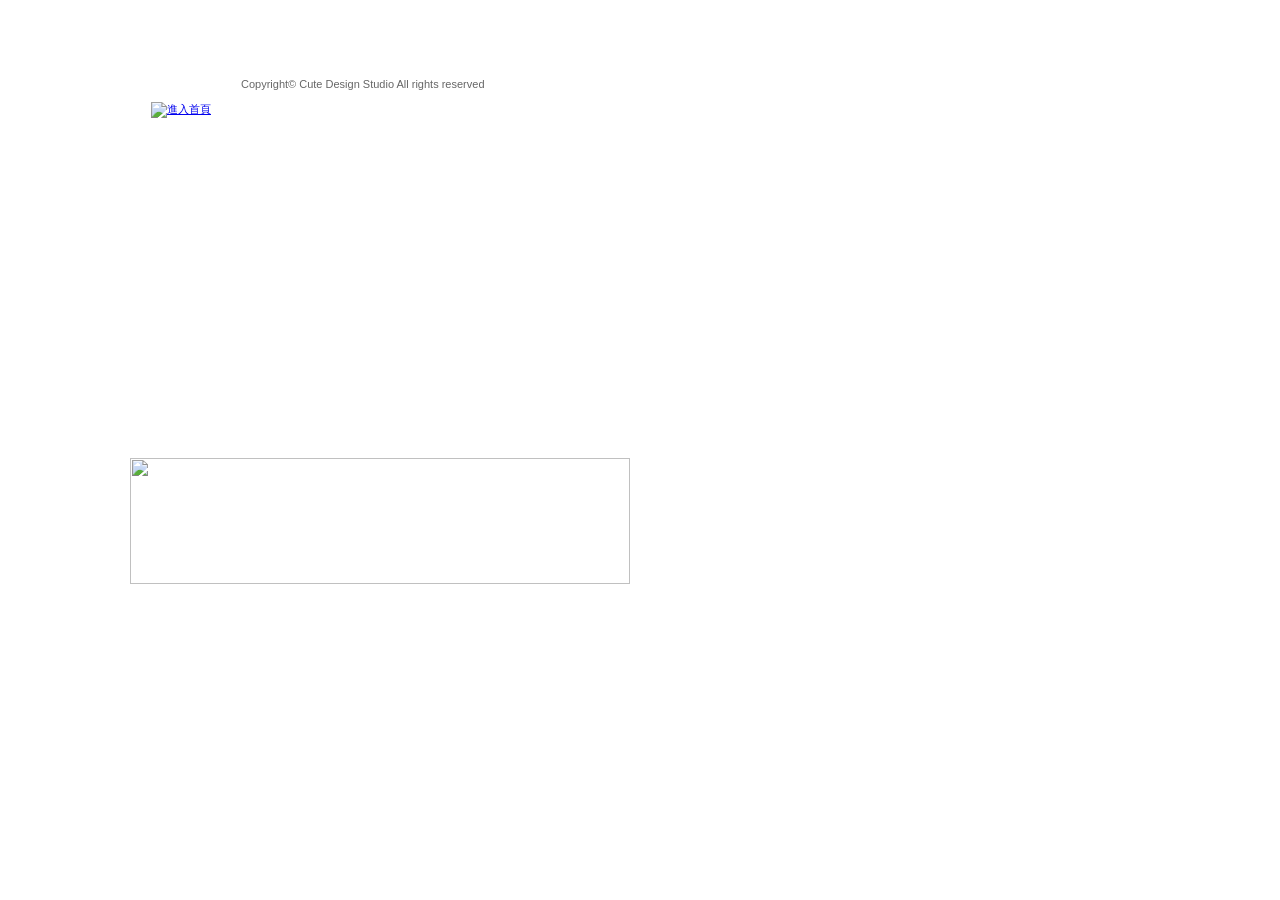
==== index.html @ d243b4b9 "Add files via upload" ====
<!DOCTYPE html PUBLIC "-//W3C//DTD XHTML 1.0 Transitional//EN" "http://www.w3.org/TR/xhtml1/DTD/xhtml1-transitional.dtd">
<html xmlns="http://www.w3.org/1999/xhtml">
<head>
<meta http-equiv="Content-Type" content="text/html; charset=utf-8" />
<title>Cute Design Studio</title>
<style type="text/css">
body,td,th {
	font-family: Arial, Helvetica, sans-serif;
	font-size: 11px;
	color: #666;
}
body {
	background-image: url(images/cute_design_bg.png);
	background-repeat: repeat-x;
	margin-left: 0px;
	margin-top: 0px;
	margin-right: 0px;
	margin-bottom: 0px;
}
#apDiv1 {
	position: absolute;
	left: 241px;
	top: 78px;
	width: 280px;
	height: 20px;
	z-index: 1;
}
#apDiv2 {
	position: absolute;
	left: 151px;
	top: 102px;
	width: 455px;
	height: 312px;
	z-index: 2;
}
#apDiv3 {
	position: absolute;
	left: 130px;
	top: 458px;
	width: 500px;
	height: 126px;
	z-index: 3;
}
</style>
</head>

<body>
<div id="apDiv1">Copyright&copy; Cute Design Studio All rights reserved</div>
<div id="apDiv2"><a href="main.html"><img src="images/cute_design_logo.png" width="455" height="312" alt="進入首頁" /></a></div>
<div id="apDiv3"><a href="main.html"><img src="images/intro.jpg" width="500" height="126" /></a></div>
</body>
</html>
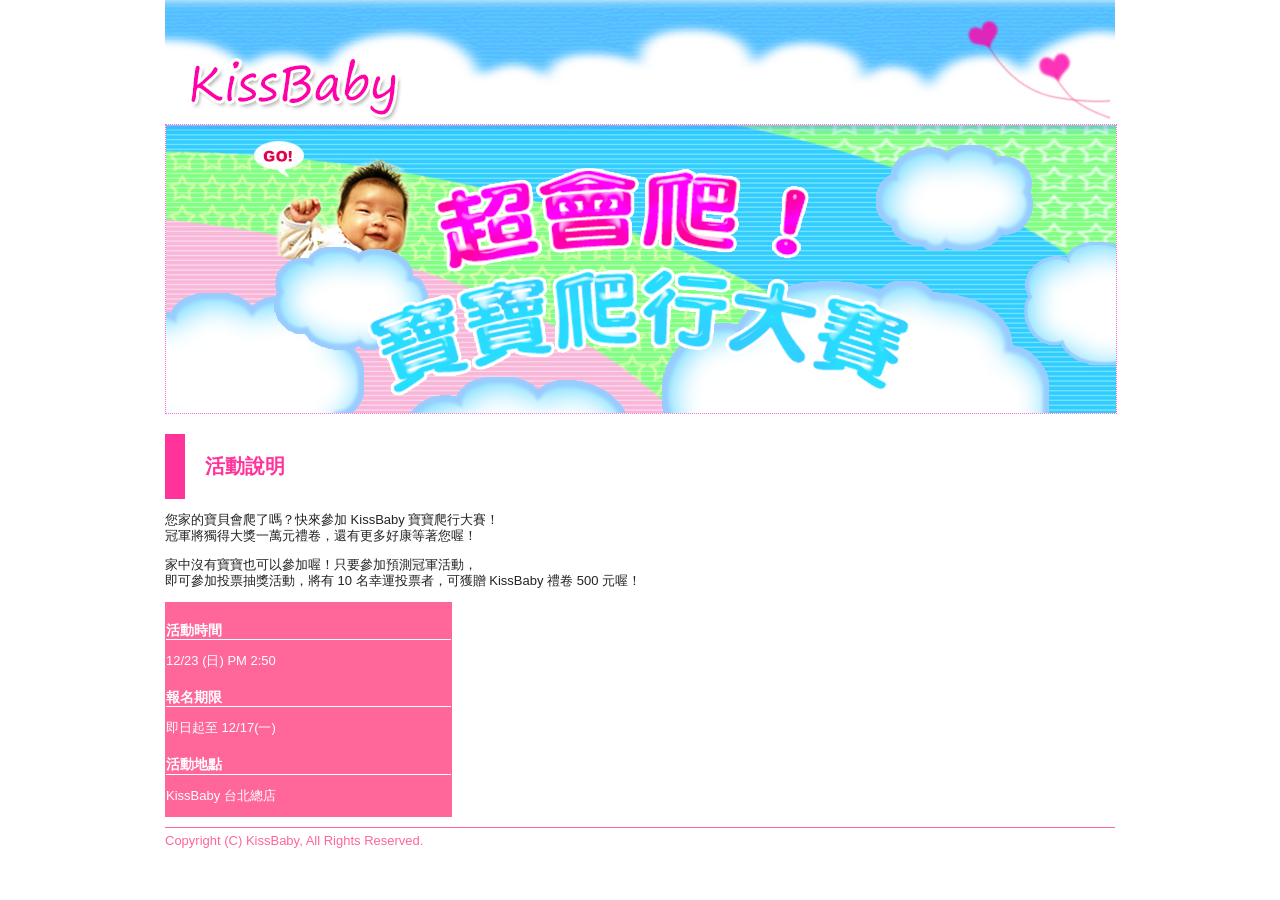
==== commit 6e9e25ac: "Add files via upload" ====
--- a/index.html
+++ b/index.html
@@ -1,52 +1,51 @@
-<!DOCTYPE html PUBLIC "-//W3C//DTD XHTML 1.0 Transitional//EN" "http://www.w3.org/TR/xhtml1/DTD/xhtml1-transitional.dtd">
-<html xmlns="http://www.w3.org/1999/xhtml">
+<!doctype html>
+<!--[if lt IE 7]> <html class="ie6 oldie"> <![endif]-->
+<!--[if IE 7]>    <html class="ie7 oldie"> <![endif]-->
+<!--[if IE 8]>    <html class="ie8 oldie"> <![endif]-->
+<!--[if gt IE 8]><!-->
+<html class="">
+<!--<![endif]-->
 <head>
-<meta http-equiv="Content-Type" content="text/html; charset=utf-8" />
-<title>Cute Design Studio</title>
-<style type="text/css">
-body,td,th {
-	font-family: Arial, Helvetica, sans-serif;
-	font-size: 11px;
-	color: #666;
-}
-body {
-	background-image: url(images/cute_design_bg.png);
-	background-repeat: repeat-x;
-	margin-left: 0px;
-	margin-top: 0px;
-	margin-right: 0px;
-	margin-bottom: 0px;
-}
-#apDiv1 {
-	position: absolute;
-	left: 241px;
-	top: 78px;
-	width: 280px;
-	height: 20px;
-	z-index: 1;
-}
-#apDiv2 {
-	position: absolute;
-	left: 151px;
-	top: 102px;
-	width: 455px;
-	height: 312px;
-	z-index: 2;
-}
-#apDiv3 {
-	position: absolute;
-	left: 130px;
-	top: 458px;
-	width: 500px;
-	height: 126px;
-	z-index: 3;
-}
-</style>
+<meta charset="utf-8">
+<meta name="viewport" content="width=device-width, initial-scale=1">
+<title>未命名文件</title>
+<link href="boilerplate.css" rel="stylesheet" type="text/css">
+<link href="kissbaby.css" rel="stylesheet" type="text/css">
+<!-- 
+若要深入了解檔案頂端 html 標籤周圍的條件式註解:
+paulirish.com/2008/conditional-stylesheets-vs-css-hacks-answer-neither/
+
+如果您使用自訂的 Modernizr 組建 (http://www.modernizr.com/)，請執行下列動作:
+* 在這裡將連結插入您的 js
+* 將下列連結移至 html5shiv
+* 將「no-js」類別新增至頂端的 html 標籤
+* 如果您在 Modernizr 組建中包含 MQ Polyfill，也可以將連結移至 respond.min.js 
+-->
+<!--[if lt IE 9]>
+<script src="//html5shiv.googlecode.com/svn/trunk/html5.js"></script>
+<![endif]-->
+<script src="respond.min.js"></script>
 </head>
-
 <body>
-<div id="apDiv1">Copyright&copy; Cute Design Studio All rights reserved</div>
-<div id="apDiv2"><a href="main.html"><img src="images/cute_design_logo.png" width="455" height="312" alt="進入首頁" /></a></div>
-<div id="apDiv3"><a href="main.html"><img src="images/intro.jpg" width="500" height="126" /></a></div>
+<div class="gridContainer clearfix">
+  <div id="header"></div>
+  <div id="mainimg"><img src="images/mainimg.jpg" alt="活動圖片"></div>
+  <div id="content">
+    <h1>活動說明</h1>
+    <p>您家的寶貝會爬了嗎？快來參加 KissBaby 寶寶爬行大賽！<br>
+    冠軍將獨得大獎一萬元禮卷，還有更多好康等著您喔！ </p>
+    <p>家中沒有寶寶也可以參加喔！只要參加預測冠軍活動，<br>
+      即可參加投票抽獎活動，將有 10 名幸運投票者，可獲贈 KissBaby 禮卷 500 元喔！ </p>
+  </div>
+  <div id="sidebar">
+    <h2>活動時間</h2>
+    <p>12/23 (日) PM 2:50</p>
+    <h2>報名期限</h2>
+    <p>即日起至 12/17(一) </p>
+    <h2>活動地點</h2>
+    <p>KissBaby 台北總店</p>
+  </div>
+  <div id="footer">Copyright (C) KissBaby, All Rights Reserved.</div>
+</div>
 </body>
 </html>
--- a/boilerplate.css
+++ b/boilerplate.css
@@ -0,0 +1,330 @@
+@charset "utf-8";
+/*
+/* 
+ * HTML5 ✰ 未定案模板
+ *
+ * 下列是眾多跨瀏覽器樣式研究的結果。 
+ * 製作貢獻者謹列於行內，並誠摯感謝 Nicolas Gallagher、Jonathan Neal、
+ * Kroc Camen，以及 H5BP 開發社群和小組。
+ *
+ * 此 CSS 的詳細資訊: h5bp.com/css
+ * 
+ * Dreamweaver 修改:
+ * 1. 註解選取範圍標示
+ * 2. 移除媒體查詢區段 (在個別檔案中新增我們的專屬區段)
+ *
+ * ==|== 標準化 ==========================================================
+ */
+
+
+/* =============================================================================
+   HTML5 顯示定義
+   ========================================================================== */
+
+article, aside, details, figcaption, figure, footer, header, hgroup, nav, section { display: block; }
+audio, canvas, video { display: inline-block; *display: inline; *zoom: 1; }
+audio:not([controls]) { display: none; }
+[hidden] { display: none; }
+
+/* =============================================================================
+   基底
+   ========================================================================== */
+
+/*
+ * 1. 修正當內文字體大小設定為使用 em 單位時，IE6/7 中的文字異常調整大小的問題
+ * 2. 強制在非 IE 中使用垂直捲軸
+ * 3. 防止在裝置方向變更時調整 iOS 文字大小，而不需停用使用者縮放: h5bp.com/g
+ */
+
+html { font-size: 100%; overflow-y: scroll; -webkit-text-size-adjust: 100%; -ms-text-size-adjust: 100%; }
+
+body { margin: 0; font-size: 13px; line-height: 1.231; }
+
+body, button, input, select, textarea { font-family: sans-serif; color: #222; }
+
+/* 
+ * 移除選取範圍標示中的文字陰影: h5bp.com/i
+ * 這些選取範圍宣告必須有所區別
+ * 另外: 暗粉紅！(或自訂背景顏色以符合您的設計)
+ */
+
+/* Dreamweaver: 如果您想要自訂選取範圍標示，請將這些取消註解
+ *::-moz-selection { background: #fe57a1; color: #fff; text-shadow: none; }
+ *::selection { background: #fe57a1; color: #fff; text-shadow: none; }
+ */
+
+/* =============================================================================
+   連結
+   ========================================================================== */
+
+a { color: #00e; }
+a:visited { color: #551a8b; }
+a:hover { color: #06e; }
+a:focus { outline: thin dotted; }
+
+/* 改善當停留並將焦點放在所有瀏覽器時的可讀性: h5bp.com/h */
+a:hover, a:active { outline: 0; }
+
+
+/* =============================================================================
+   印刷樣式
+   ========================================================================== */
+
+abbr[title] { border-bottom: 1px dotted; }
+
+b, strong { font-weight: bold; }
+
+blockquote { margin: 1em 40px; }
+
+dfn { font-style: italic; }
+
+hr { display: block; height: 1px; border: 0; border-top: 1px solid #ccc; margin: 1em 0; padding: 0; }
+
+ins { background: #ff9; color: #000; text-decoration: none; }
+
+mark { background: #ff0; color: #000; font-style: italic; font-weight: bold; }
+
+/* 重新宣告固定寬度字體系列: h5bp.com/j */
+pre, code, kbd, samp { font-family: monospace, monospace; _font-family: 'courier new', monospace; font-size: 1em; }
+
+/* 改善所有瀏覽器中預先格式化之文字的可讀性 */
+pre { white-space: pre; white-space: pre-wrap; word-wrap: break-word; }
+
+q { quotes: none; }
+q:before, q:after { content: ""; content: none; }
+
+small { font-size: 85%; }
+
+/* 放置下標字和上標字內容，而不影響行高: h5bp.com/k */
+sub, sup { font-size: 75%; line-height: 0; position: relative; vertical-align: baseline; }
+sup { top: -0.5em; }
+sub { bottom: -0.25em; }
+
+
+/* =============================================================================
+   清單
+   ========================================================================== */
+
+ul, ol { margin: 1em 0; padding: 0 0 0 40px; }
+dd { margin: 0 0 0 40px; }
+nav ul, nav ol { list-style: none; list-style-image: none; margin: 0; padding: 0; }
+
+
+/* =============================================================================
+   內嵌內容
+   ========================================================================== */
+
+/*
+ * 1. 改善在 IE7 中縮放時的影像品質: h5bp.com/d
+ * 2. 移除影像容器上影像與邊框之間的間隙: h5bp.com/e 
+ */
+
+img { border: 0; -ms-interpolation-mode: bicubic; vertical-align: middle; }
+
+/*
+ * 修正 IE9 中未隱藏的溢位 
+ */
+
+svg:not(:root) { overflow: hidden; }
+
+
+/* =============================================================================
+   圖表
+   ========================================================================== */
+
+figure { margin: 0; }
+
+
+/* =============================================================================
+   表單
+   ========================================================================== */
+
+form { margin: 0; }
+fieldset { border: 0; margin: 0; padding: 0; }
+
+/* 表示「label」會將焦點移至相關聯的表單元素 */
+label { cursor: pointer; }
+
+/* 
+ * 1. 修正 IE6/7/8/9 中非繼承的顏色 
+ * 2. 修正 IE6/7 中顯示異常的對齊 
+ */
+
+legend { border: 0; *margin-left: -7px; padding: 0; }
+
+/*
+ * 1. 修正所有瀏覽器中非繼承的字體大小
+ * 2. 移除 FF3/4 S5 Chrome 中的邊界
+ * 3. 在所有瀏覽器中定義一致的垂直對齊顯示
+ */
+
+button, input, select, textarea { font-size: 100%; margin: 0; vertical-align: baseline; *vertical-align: middle; }
+
+/*
+ * 1. 將行高定義為一般，以符合 FF3/4 (使用 UA 樣式表中的 !important 來設定)
+ * 2. 修正 IE6/7 中顯示異常的內部間距
+ */
+
+button, input { line-height: normal; *overflow: visible; }
+
+/*
+ * 在「table」中重新加入內部間距，以避免 IE6/7 中的重疊和空白問題
+ */
+
+table button, table input { *overflow: auto; }
+
+/*
+ * 1. 顯示手掌游標，表示可點選的表單元素
+ * 2. 允許 iOS 中可點選之表單元素的樣式
+ */
+
+button, input[type="button"], input[type="reset"], input[type="submit"] { cursor: pointer; -webkit-appearance: button; }
+
+/*
+ * 一致的方塊大小和外觀
+ */
+
+input[type="checkbox"], input[type="radio"] { box-sizing: border-box; }
+input[type="search"] { -webkit-appearance: textfield; -moz-box-sizing: content-box; -webkit-box-sizing: content-box; box-sizing: content-box; }
+input[type="search"]::-webkit-search-decoration { -webkit-appearance: none; }
+
+/* 
+ * 移除 FF3/4 中的內部內距和邊框: h5bp.com/l 
+ */
+
+button::-moz-focus-inner, input::-moz-focus-inner { border: 0; padding: 0; }
+
+/* 
+ * 1. 移除 IE6/7/8/9 中的預設垂直捲軸 
+ * 2. 僅允許垂直調整大小
+ */
+
+textarea { overflow: auto; vertical-align: top; resize: vertical; }
+
+/* 表單有效性的色彩 */
+input:valid, textarea:valid {  }
+input:invalid, textarea:invalid { background-color: #f0dddd; }
+
+
+/* =============================================================================
+   表格
+   ========================================================================== */
+
+table { border-collapse: collapse; border-spacing: 0; }
+td { vertical-align: top; }
+
+
+/* ==|== 主要樣式 =====================================================
+   作者: 
+   ========================================================================== */
+
+
+
+
+
+
+
+
+
+
+
+
+
+
+
+
+/* ==|== 非語意的 helper 類別 ========================================
+   在進入此區段之前，請先定義您的樣式。
+   ========================================================================== */
+
+/* 用於影像取代 */
+.ir { display: block; border: 0; text-indent: -999em; overflow: hidden; background-color: transparent; background-repeat: no-repeat; text-align: left; direction: ltr; }
+.ir br { display: none; }
+
+/* 同時在螢幕讀取器和瀏覽器中隱藏: h5bp.com/u */
+.hidden { display: none !important; visibility: hidden; }
+
+/* 僅垂直隱藏，但在螢幕讀取器中提供使用: h5bp.com/v */
+.visuallyhidden { border: 0; clip: rect(0 0 0 0); height: 1px; margin: -1px; overflow: hidden; padding: 0; position: absolute; width: 1px; }
+
+/* 擴充 .visuallyhidden 類別，以允許元素可在透過鍵盤瀏覽時取得焦點: h5bp.com/p */
+.visuallyhidden.focusable:active, .visuallyhidden.focusable:focus { clip: auto; height: auto; margin: 0; overflow: visible; position: static; width: auto; }
+
+/* 垂直隱藏且在螢幕讀取器中隱藏，但保留版面 */
+.invisible { visibility: hidden; }
+
+/* 包含浮動: h5bp.com/q */ 
+.clearfix:before, .clearfix:after { content: ""; display: table; }
+.clearfix:after { clear: both; }
+.clearfix { zoom: 1; }
+
+
+/* ==|== 列印樣式 =======================================================
+   列印樣式。
+   已內嵌，以避免必要的 HTTP 連線: h5bp.com/r
+   ========================================================================== */
+ 
+ @media print {
+  * { background: transparent !important; color: black !important; text-shadow: none !important; filter:none !important; -ms-filter: none !important; } /* 黑色的列印速度更快: h5bp.com/s */
+  a, a:visited { text-decoration: underline; }
+  a[href]:after { content: " (" attr(href) ")"; }
+  abbr[title]:after { content: " (" attr(title) ")"; }
+  .ir a:after, a[href^="javascript:"]:after, a[href^="#"]:after { content: ""; }  /* 不要顯示影像的連結或 javascript/內部連結 */
+  pre, blockquote { border: 1px solid #999; page-break-inside: avoid; }
+  thead { display: table-header-group; } /* h5bp.com/t */
+  tr, img { page-break-inside: avoid; }
+  img { max-width: 100% !important; }
+  @page { margin: 0.5cm; }
+  p, h2, h3 { orphans: 3; widows: 3; }
+  h2, h3 { page-break-after: avoid; }
+}
+.gridContainer.clearfix #header {
+	background-image: url(images/headerimg.jpg);
+	height: 124px;
+}
+.gridContainer.clearfix #mainimg {
+	margin-bottom: 20px;
+	border: 1px dotted #f6c;
+}
+.gridContainer.clearfix h1 {
+	font-size: 20px;
+	color: #f39;
+	padding: 20px;
+	margin-top: 0px;
+	border-left-width: 20px;
+	border-left-style: solid;
+	border-left-color: #f39;
+}
+.gridContainer.clearfix #content h1 {
+	font-size: 20px;
+	color: #f39;
+	padding: 20px;
+	margin-top: 0px;
+	border-left-width: 20px;
+	border-left-style: solid;
+	border-left-color: #f39;
+}
+.gridContainer.clearfix #sidebar {
+	color: #fff;
+	background-color: #f69;
+	padding-right: 1px;
+	padding-left: 1px;
+}
+.gridContainer.clearfix #sidebar h2 {
+	font-size: 14px;
+	font-weight: bolder;
+	margin-top: 20px;
+	margin-bottom: 5px;
+	margin-left: 0px;
+	border-bottom-width: 1px;
+	border-bottom-style: solid;
+	border-bottom-color: #fff;
+}
+.gridContainer.clearfix #footer {
+	color: #f69;
+	margin-top: 10px;
+	padding-top: 5px;
+	border-top-width: 1px;
+	border-top-style: solid;
+	border-top-color: #f69;
+}
--- a/kissbaby.css
+++ b/kissbaby.css
@@ -0,0 +1,185 @@
+@charset "utf-8";
+/* 簡單流變媒體
+   注意: 流變媒體要求您必須移除 HTML 中媒體的高度和寬度屬性
+   http://www.alistapart.com/articles/fluid-images/ 
+*/
+img, object, embed, video {
+	max-width: 100%;
+}
+/* IE 6 不支援最大寬度，因此寬度預設為 100% */
+.ie6 img {
+	width:100%;
+}
+
+/*
+	Dreamweaver 流變格線屬性
+	----------------------------------
+	dw-num-cols-mobile:		5;
+	dw-num-cols-tablet:		8;
+	dw-num-cols-desktop:	10;
+	dw-gutter-percentage:	25;
+	
+	靈感來自於 Ethan Marcotte 的「具回應功能的網頁設計」 
+	http://www.alistapart.com/articles/responsive-web-design
+	
+	以及 Joni Korpi 的「黃金格線系統」
+	http://goldengridsystem.com/
+*/
+
+/* 行動版面: 480px 以下。 */
+
+.gridContainer {
+	margin-left: auto;
+	margin-right: auto;
+	width: 87.36%;
+	padding-left: 1.82%;
+	padding-right: 1.82%;
+}
+#LayoutDiv1 {
+	clear: both;
+	float: left;
+	margin-left: 0;
+	width: 100%;
+	display: block;
+}
+#header {
+	clear: both;
+	float: left;
+	margin-left: 0;
+	width: 100%;
+	display: block;
+}
+#mainimg {
+	clear: both;
+	float: left;
+	margin-left: 0;
+	width: 100%;
+	display: block;
+}
+#content {
+	clear: both;
+	float: left;
+	margin-left: 0;
+	width: 100%;
+	display: block;
+}
+#sidebar {
+	clear: both;
+	float: left;
+	margin-left: 0;
+	width: 100%;
+	display: block;
+}
+#footer {
+	clear: both;
+	float: left;
+	margin-left: 0;
+	width: 100%;
+	display: block;
+}
+
+/* 表格版面: 481px 到 768px。樣式繼承自: 行動版面。 */
+
+@media only screen and (min-width: 481px) {
+.gridContainer {
+	width: 90.675%;
+	padding-left: 1.1625%;
+	padding-right: 1.1625%;
+}
+#LayoutDiv1 {
+	clear: both;
+	float: left;
+	margin-left: 0;
+	width: 100%;
+	display: block;
+}
+#header {
+	clear: both;
+	float: left;
+	margin-left: 0;
+	width: 100%;
+	display: block;
+}
+#mainimg {
+	clear: both;
+	float: left;
+	margin-left: 0;
+	width: 100%;
+	display: block;
+}
+#content {
+	clear: both;
+	float: left;
+	margin-left: 0;
+	width: 60%;
+	display: block;
+}
+#sidebar {
+	clear: none;
+	float: right;
+	margin-left: 0;
+	width: 35%;
+	display: block;
+}
+#footer {
+	clear: both;
+	float: left;
+	margin-left: 0;
+	width: 100%;
+	display: block;
+}
+}
+
+/* 桌面版面: 769px 到最大 1232px。樣式繼承自: 行動版面和表格版面。 */
+
+@media only screen and (min-width: 769px) {
+.gridContainer {
+	width: 88.2%;
+	max-width: 950px;
+	padding-left: 0.9%;
+	padding-right: 0.9%;
+	margin: auto;
+}
+#LayoutDiv1 {
+	clear: both;
+	float: left;
+	margin-left: 0;
+	width: 100%;
+	display: block;
+}
+#header {
+	clear: both;
+	float: left;
+	margin-left: 0;
+	width: 100%;
+	display: block;
+}
+#mainimg {
+	clear: both;
+	float: left;
+	margin-left: 0;
+	width: 100%;
+	display: block;
+}
+#content {
+	clear: both;
+	float: left;
+	margin-left: 0;
+	width: 65%;
+	display: block;
+}
+#sidebar {
+	clear: both;
+	float: left;
+	margin-left: 0;
+	width: 30%;
+	display: block;
+}
+#footer {
+	clear: both;
+	float: left;
+	margin-left: 0;
+	width: 100%;
+	display: block;
+}
+}
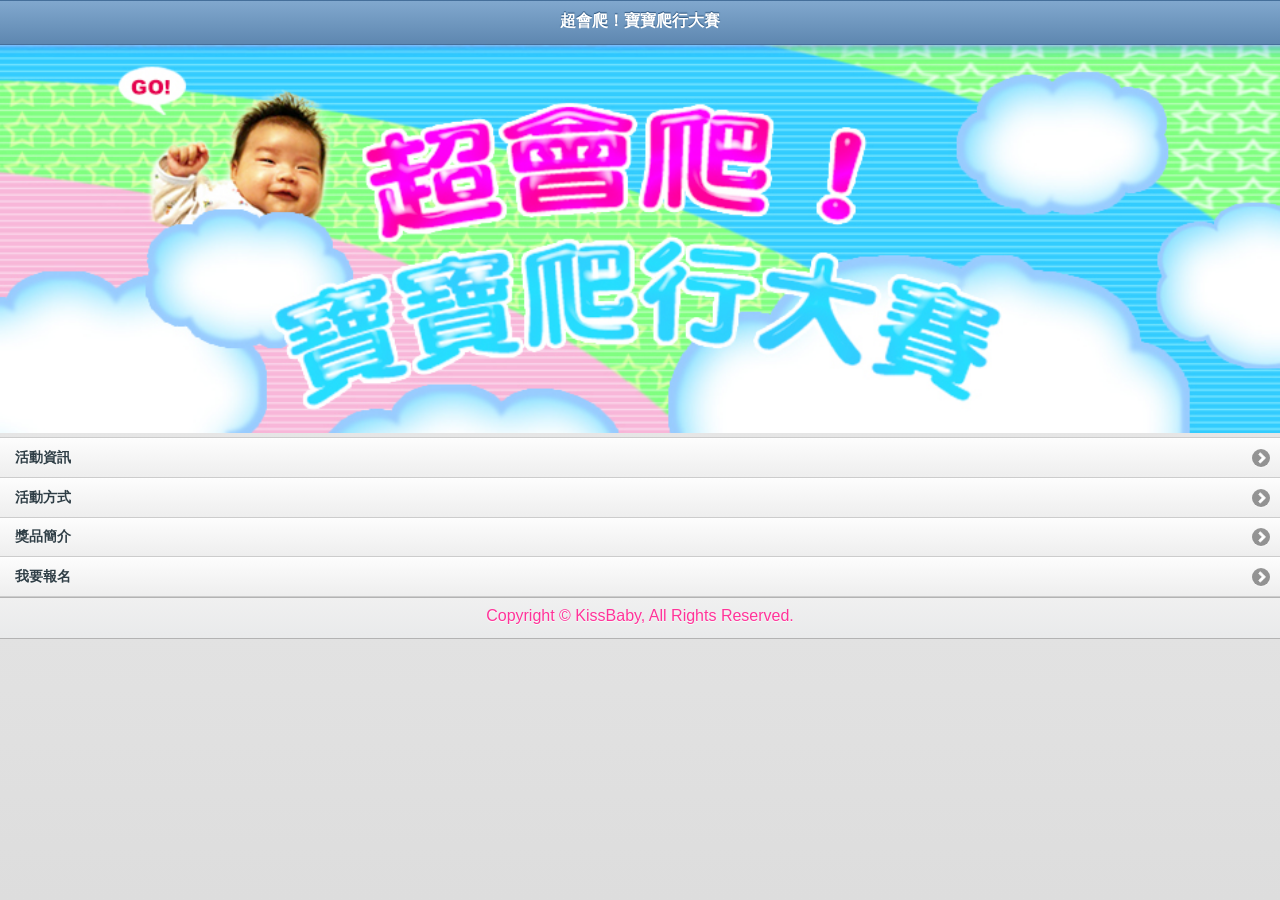
==== commit efd10cb3: "Add files via upload" ====
--- a/index.html
+++ b/index.html
@@ -1,51 +1,151 @@
-<!doctype html>
-<!--[if lt IE 7]> <html class="ie6 oldie"> <![endif]-->
-<!--[if IE 7]>    <html class="ie7 oldie"> <![endif]-->
-<!--[if IE 8]>    <html class="ie8 oldie"> <![endif]-->
-<!--[if gt IE 8]><!-->
-<html class="">
-<!--<![endif]-->
+<!DOCTYPE html> 
+<html>
 <head>
 <meta charset="utf-8">
-<meta name="viewport" content="width=device-width, initial-scale=1">
-<title>未命名文件</title>
-<link href="boilerplate.css" rel="stylesheet" type="text/css">
-<link href="kissbaby.css" rel="stylesheet" type="text/css">
-<!-- 
-若要深入了解檔案頂端 html 標籤周圍的條件式註解:
-paulirish.com/2008/conditional-stylesheets-vs-css-hacks-answer-neither/
+<title>jQuery Mobile 網路應用程式</title>
+<link href="jquery-mobile/jquery.mobile.theme-1.0.min.css" rel="stylesheet" type="text/css"/>
+<link href="jquery-mobile/jquery.mobile.structure-1.0.min.css" rel="stylesheet" type="text/css"/>
+<style type="text/css">
+@import url("kissbaby.css");
 
-如果您使用自訂的 Modernizr 組建 (http://www.modernizr.com/)，請執行下列動作:
-* 在這裡將連結插入您的 js
-* 將下列連結移至 html5shiv
-* 將「no-js」類別新增至頂端的 html 標籤
-* 如果您在 Modernizr 組建中包含 MQ Polyfill，也可以將連結移至 respond.min.js 
--->
-<!--[if lt IE 9]>
-<script src="//html5shiv.googlecode.com/svn/trunk/html5.js"></script>
-<![endif]-->
-<script src="respond.min.js"></script>
-</head>
-<body>
-<div class="gridContainer clearfix">
-  <div id="header"></div>
-  <div id="mainimg"><img src="images/mainimg.jpg" alt="活動圖片"></div>
-  <div id="content">
-    <h1>活動說明</h1>
-    <p>您家的寶貝會爬了嗎？快來參加 KissBaby 寶寶爬行大賽！<br>
-    冠軍將獨得大獎一萬元禮卷，還有更多好康等著您喔！ </p>
-    <p>家中沒有寶寶也可以參加喔！只要參加預測冠軍活動，<br>
-      即可參加投票抽獎活動，將有 10 名幸運投票者，可獲贈 KissBaby 禮卷 500 元喔！ </p>
+img {
+	height: auto;
+	width: 100%;
+}
+</style>
+<script src="jquery-mobile/jquery-1.6.4.min.js" type="text/javascript"></script>
+<script src="jquery-mobile/jquery.mobile-1.0.min.js" type="text/javascript"></script>
+</head> 
+<body> 
+
+<div data-role="page" id="page">
+	<div data-role="header" data-theme="b">
+		<h1>超會爬！寶寶爬行大賽</h1>
+	</div>
+	<img src="images/mainimg.jpg" width="950" height="288">
+	<div data-role="content">	
+		<ul data-role="listview">
+			<li><a href="#page2">活動資訊</a></li>
+            <li><a href="#page3">活動方式</a></li>
+			<li><a href="#page4">獎品簡介</a></li>
+<li><a href="#page5">我要報名</a></li>
+		</ul>		
+	</div>
+	<div data-role="footer" data-theme="c">
+		<h4>Copyright &copy; KissBaby, All Rights Reserved.</h4>
+	</div>
+</div>
+
+<div data-role="page" id="page2">
+	<div data-role="header" data-theme="b">
+		<h1>活動資訊</h1>
+	</div>
+	<img src="images/title01.jpg" width="950" height="133">
+	<div data-role="content" data-theme="b">
+	  <p>您家的寶貝會爬了嗎？</p>
+	  <p>快來參加 KissBaby 寶寶爬行大賽！</p>
+	  <p>冠軍將獨得大獎一萬元禮卷，還有更多好康等著您喔！ <br>
+      </p>
+	  <ul>
+	    <li>活動日期：12/23 (日) PM 2:50</li>
+	    <li>活動地點：KissBaby 台北總店</li>
+	    <li>報名期限：即日起至 12/17(一)</li>
+      </ul><iframe src="https://www.google.com/maps/embed?pb=!1m18!1m12!1m3!1d3614.742002457672!2d121.5246919150064!3d25.04282818396829!2m3!1f0!2f0!3f0!3m2!1i1024!2i768!4f13.1!3m3!1m2!1s0x3442a97a6136e51f%3A0xd2134803b8545e0f!2zMTAw5Y-w5YyX5biC5Lit5q2j5Y2A5p2t5bee5Y2X6Lev5LiA5q61MTUtMeiZnw!5e0!3m2!1szh-TW!2stw!4v1575873201184!5m2!1szh-TW!2stw" width="600" height="450" frameborder="0" style="border:0;" allowfullscreen=""></iframe>
+    </div>
+	<div data-role="footer" data-theme="c">
+		<h4>Copyright &copy; KissBaby, All Rights Reserved.</h4>
+	</div>
+</div>
+
+<div data-role="page" id="page3">
+	<div data-role="header" data-theme="b">
+		<h1>活動方式</h1>
+	</div>
+	<img src="images/title02.jpg" width="950" height="133">
+	<div data-role="content" data-theme="b">
+      <div class="ui-grid-a">
+        <div class="ui-block-a">
+          <h3>報名方式</h3>
+          <ul>
+            <li>請從首頁點選「我要報名」鈕, 進入該頁面輸入您的報名資料。</li>
+            <li>本網站收到報名訊息後，會立刻發送 Email 確認報名資料, 確認後即可獲得參加憑證。</li>
+            <li>活動當日請憑證入場。</li>
+          </ul>
+        </div>
+        <div class="ui-block-b">
+          <h3>活動流程與注意事項</h3>
+          <ul>
+            <li>活動開始時間：PM 02:50 </li>
+            <li>開放入場時間：PM 01:30</li>
+            <li>建議您提前抵達現場，以聽取現場流程說明。</li>
+            <li>請自行準備能吸引寶寶爬行的玩具或物品。</li>
+          </ul>
+        </div>
+      </div>
+	</div>
+	<div data-role="footer" data-theme="c">
+		<h4>Copyright &copy; KissBaby, All Rights Reserved.</h4>
+	</div>
+</div>
+
+<div data-role="page" id="page4">
+	<div data-role="header" data-theme="b">
+		<h1>獎品簡介</h1>
+	</div>
+	<img src="images/title03.jpg" width="950" height="133">
+	<div data-role="content">
+	  <div data-role="collapsible-set">
+	    <div data-role="collapsible" data-theme="b">
+	      <h3>報名獎： 5 名</h3>
+	      <p>前 5 位報名的寶寶, 致贈 KissBaby 新型奶瓶一個</p>
+        </div>
+	    <div data-collapsed="true" data-role="collapsible" data-theme="b">
+	      <h3>投票獎： 10 名</h3>
+	      <p>參與冠軍預測活動者, 抽出其中 10 名, 致贈 KissBaby 禮券 $500 元</p>
+        </div>
+	    <div data-collapsed="true" data-role="collapsible" data-theme="b">
+	      <h3>活動獎： 3 名</h3>
+	      <p>現場參加活動獲得前 3 名的寶寶, 還可獲得下列大獎： </p>
+	      <ul>
+	        <li>頭獎 1 名：寶寶衣服 3 套 + KissBaby 禮券 $10000 元</li>
+	        <li>貳獎 1 名：寶寶衣服 2 套 + KissBaby 禮券 $8000元</li>
+	        <li>參獎 1 名：寶寶衣服 1 套 + KissBaby 禮券 $5000元</li>
+          </ul>
+        </div>
+      </div>
+	</div>
+	<div data-role="footer" data-theme="c">
+		<h4>Copyright &copy; KissBaby, All Rights Reserved.</h4>
+	</div>
+</div>
+
+<div data-role="page" id="page5">
+  <div data-role="header" data-theme="b">
+    <h1>我要報名</h1>
   </div>
-  <div id="sidebar">
-    <h2>活動時間</h2>
-    <p>12/23 (日) PM 2:50</p>
-    <h2>報名期限</h2>
-    <p>即日起至 12/17(一) </p>
-    <h2>活動地點</h2>
-    <p>KissBaby 台北總店</p>
+  <img src="images/title04.jpg" width="950" height="133">
+  <div data-role="content" data-theme="b">
+    <p>前五位報名者可獲得 KissBaby 新型奶瓶一個！行動要快唷</p>
+    <form name="form1" method="get" action="mailto:service@flsg.com.tw">
+      <div data-role="fieldcontain">
+        <label for="textinput2">您的姓名:</label>
+        <input type="text" name="textinput2" id="textinput2" value=""  />
+      </div>
+      <div data-role="fieldcontain">
+        <label for="textinput">連絡電話:</label>
+        <input type="text" name="textinput" id="textinput" value=""  />
+      </div>
+      <div data-role="fieldcontain">
+        <label for="textarea">請寫下寶寶的姓名、年齡、注意事項:</label>
+        <textarea cols="40" rows="8" name="textarea" id="textarea"></textarea>
+        <input type="submit" value="寄出報名資料" />
+      </div>
+    </form>
+    <p>&nbsp;</p>
   </div>
-  <div id="footer">Copyright (C) KissBaby, All Rights Reserved.</div>
+  <div data-role="footer" data-theme="c">
+    <h4>Copyright &copy; KissBaby, All Rights Reserved.</h4>
+  </div>
 </div>
 </body>
-</html>
+</html>
